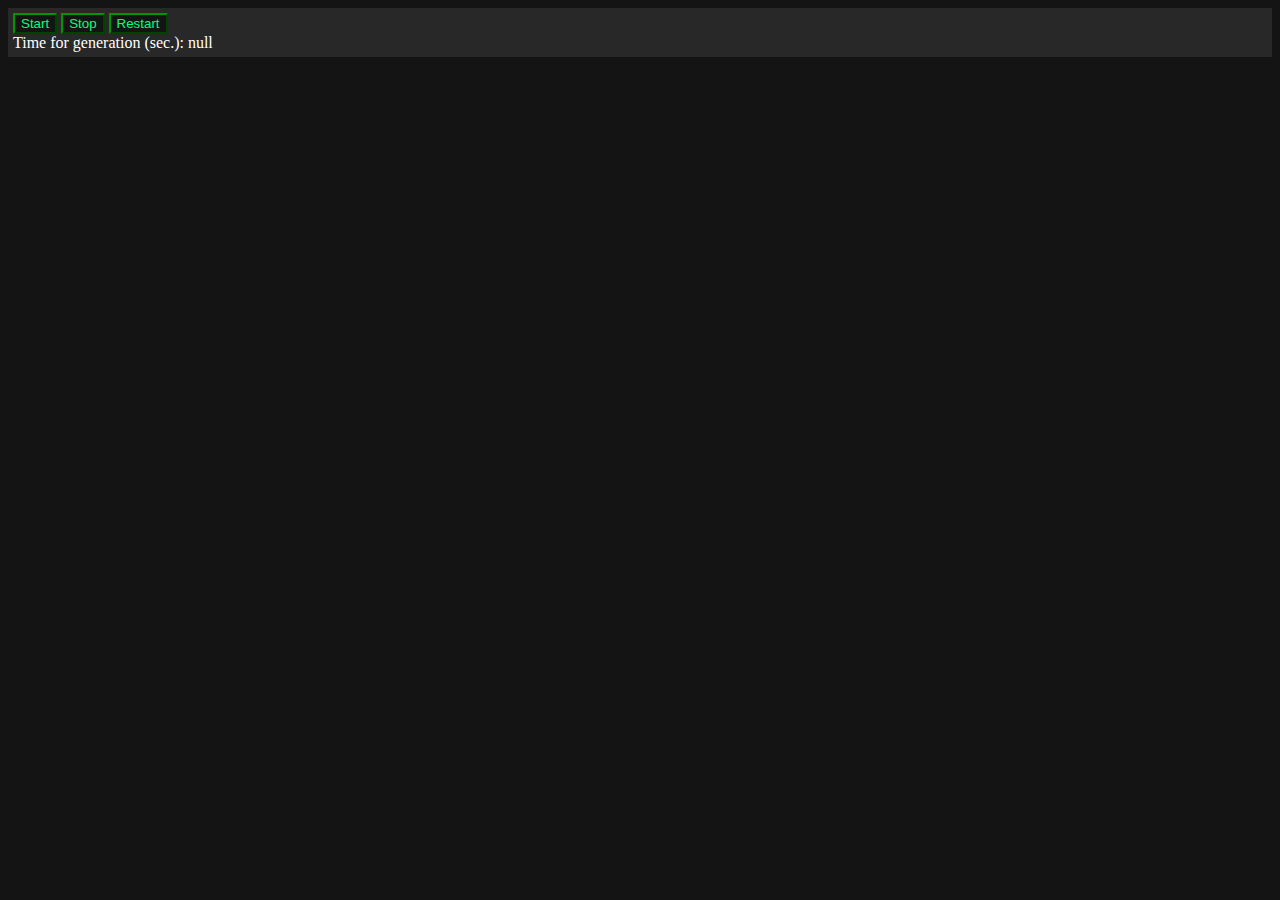
==== master/GameOfLife/index.html @ 5ba089d1 "Update index.html" ====
<!DOCTYPE html>
<html>
<head>
	<style type="text/css">
		body{color:white;user-select:none;}
		.button{
			background-color:rgb(20,20,20);
			color:springGreen;
			border-color:rgb(0,150,0);
			user-select:none;
		}
	</style>
	<title>Game Of Life</title>
</head>
<body style = "background-color:rgb(20,20,20);">
	<div id = "settings" style = "width: auto; height: auto; padding: 5px;background-color: rgb(40,40,40);">
		<button id = "start" class = "button" style = "cursor: pointer;position:relative;">Start</button>
		<button id = "stop" class = "button" style = "cursor: pointer;position:relative;">Stop</button>
		<button id = "restart" class = "button" style = "cursor: pointer;position:relative;">Restart</button>
		<br>
		Time for generation (sec.): <span id = "time" style = "user-select:none;">null</span>
	</div>
	<canvas id = "canvas" width = '300' height = '300' style = 'position: relative;'></canvas>
	<script src = "code.js"></script>
</body>
</html>
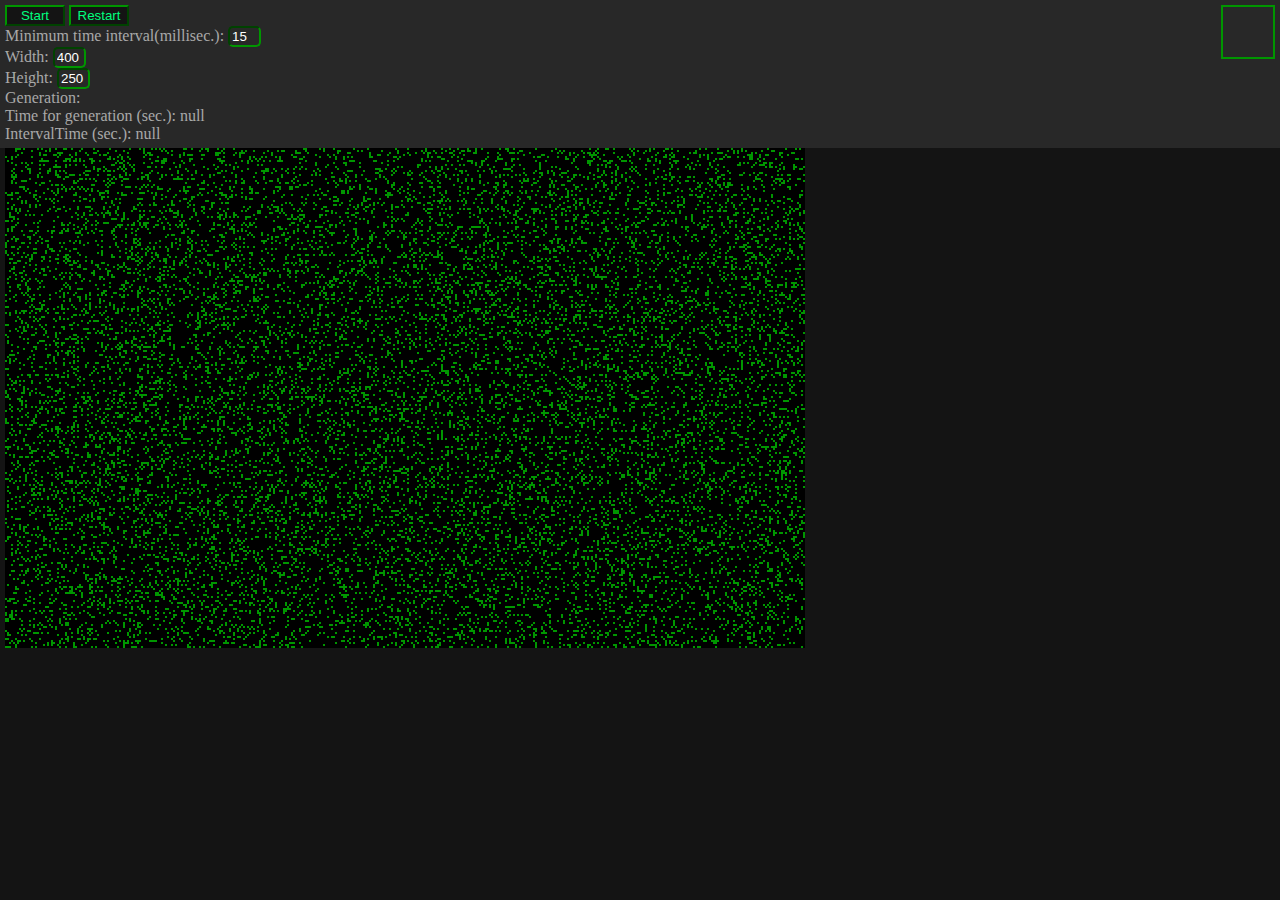
==== commit 82f8f9a7: "Update index.html" ====
--- a/master/GameOfLife/index.html
+++ b/master/GameOfLife/index.html
@@ -1,26 +1,94 @@
 <!DOCTYPE html>
 <html>
 <head>
+	<title>Game Of Life</title>
+	<link rel="shortcut icon" href="icon.png" type="image/png">
 	<style type="text/css">
-		body{color:white;user-select:none;}
+		body{
+			color:darkGrey;
+			user-select:none;
+		}
 		.button{
 			background-color:rgb(20,20,20);
 			color:springGreen;
 			border-color:rgb(0,150,0);
 			user-select:none;
+			cursor: pointer;
+			width: 60px;
+		}
+		.input1{
+			border-color:rgb(0,150,0); 
+			border-radius:5px;
+			background-color:rgb(40,40,40);
+			color:white;
 		}
 	</style>
-	<title>Game Of Life</title>
 </head>
-<body style = "background-color:rgb(20,20,20);">
-	<div id = "settings" style = "width: auto; height: auto; padding: 5px;background-color: rgb(40,40,40);">
-		<button id = "start" class = "button" style = "cursor: pointer;position:relative;">Start</button>
-		<button id = "stop" class = "button" style = "cursor: pointer;position:relative;">Stop</button>
-		<button id = "restart" class = "button" style = "cursor: pointer;position:relative;">Restart</button>
-		<br>
-		Time for generation (sec.): <span id = "time" style = "user-select:none;">null</span>
+<body>
+	<div style = "background-color: rgb(20,20,20); position: absolute; top: 0px; left: 0px; width: 100%; height: 100%;">
+		<div style = "background-color: rgb(40,40,40);">
+			<div style = "position:relative; top:0; left:0; height: auto; padding-left: 5px;padding-top: 5px;">
+				<button id = "startStop" class = "button" style = ";position:relative;">Start</button>
+				<button id = "restart" class = "button" style = "position:relative;">Restart</button>
+				<br>
+				Minimum time interval(millisec.): <input id = "minTime" class = "input1" value = "15" maxlength = "4" size = "1" type = "text">
+				<br>
+				Width: <input id = "width" class = "input1" value = "400" maxlength = "4" size = "1" type = "text">
+				<br>
+				Height: <input id = "height" class = "input1" value = "250" maxlength = "4" size = "1" type = "text">
+			</div>
+			<div id = "display" style = "position:relative; width: auto:150; height: auto; padding-left: 5px;padding-bottom: 5px;">
+				Generation: <span id = "generation">null</span>
+				<br>
+				<span id = "beforeTime">Time for generation (sec.): </span><span id = "time">null</span>
+				<br>
+				IntervalTime (sec.): <span id = "intervalTime">null</span>
+			</div>
+		</div>
+		<canvas id = "canvas" width = '300' height = '300' style = "position:relative;left: 5px;"></canvas>
+		<div id = "settingsWindow" style = "color: darkGrey; border: solid; border-width: 2px; border-color: rgb(0,150,0); background-color: rgb(40,40,40); position: fixed; top: 5px; right: 5px; width: 50px; height: 50px;">
+			<div style = "height: 50px;">
+				<span id = "span" style = "text-align: left; position: absolute; padding-left: 40px; padding-top: 15px; width: 100%; display: none;">
+					SETTINGS
+				</span>
+				<canvas id = "gear" width = "50" height = "50" style = "cursor: pointer; position: absolute; top: 0px; right: 0px;"></canvas>
+			</div>
+			<div id = "filling" style = "display: none; padding-left: 10px;">
+				Born:
+				<br>
+				<div>
+					<input class = "rule" type = "checkbox" value = "1">1
+					<input class = "rule" type = "checkbox" value = "2">2
+					<input class = "rule" type = "checkbox" value = "3" checked>3
+					<input class = "rule" type = "checkbox" value = "4">4
+					<br>
+					<input class = "rule" type = "checkbox" value = "5">5
+					<input class = "rule" type = "checkbox" value = "6">6
+					<input class = "rule" type = "checkbox" value = "7">7
+					<input class = "rule" type = "checkbox" value = "8">8
+				</div>
+				<br>
+				Live:
+				<br>
+				<div>
+					<input class = "rule" type = "checkbox" value = "1">1
+					<input class = "rule" type = "checkbox" value = "2" checked>2
+					<input class = "rule" type = "checkbox" value = "3" checked>3
+					<input class = "rule" type = "checkbox" value = "4">4
+					<br>
+					<input class = "rule" type = "checkbox" value = "5">5
+					<input class = "rule" type = "checkbox" value = "6">6
+					<input class = "rule" type = "checkbox" value = "7">7
+					<input class = "rule" type = "checkbox" value = "8">8
+				</div>
+				<br>
+				<button class = "button" id = "apply">Apply</button>
+				<div>
+					
+				</div>
+			</div>
+		</div>
 	</div>
-	<canvas id = "canvas" width = '300' height = '300' style = 'position: relative;'></canvas>
 	<script src = "code.js"></script>
 </body>
 </html>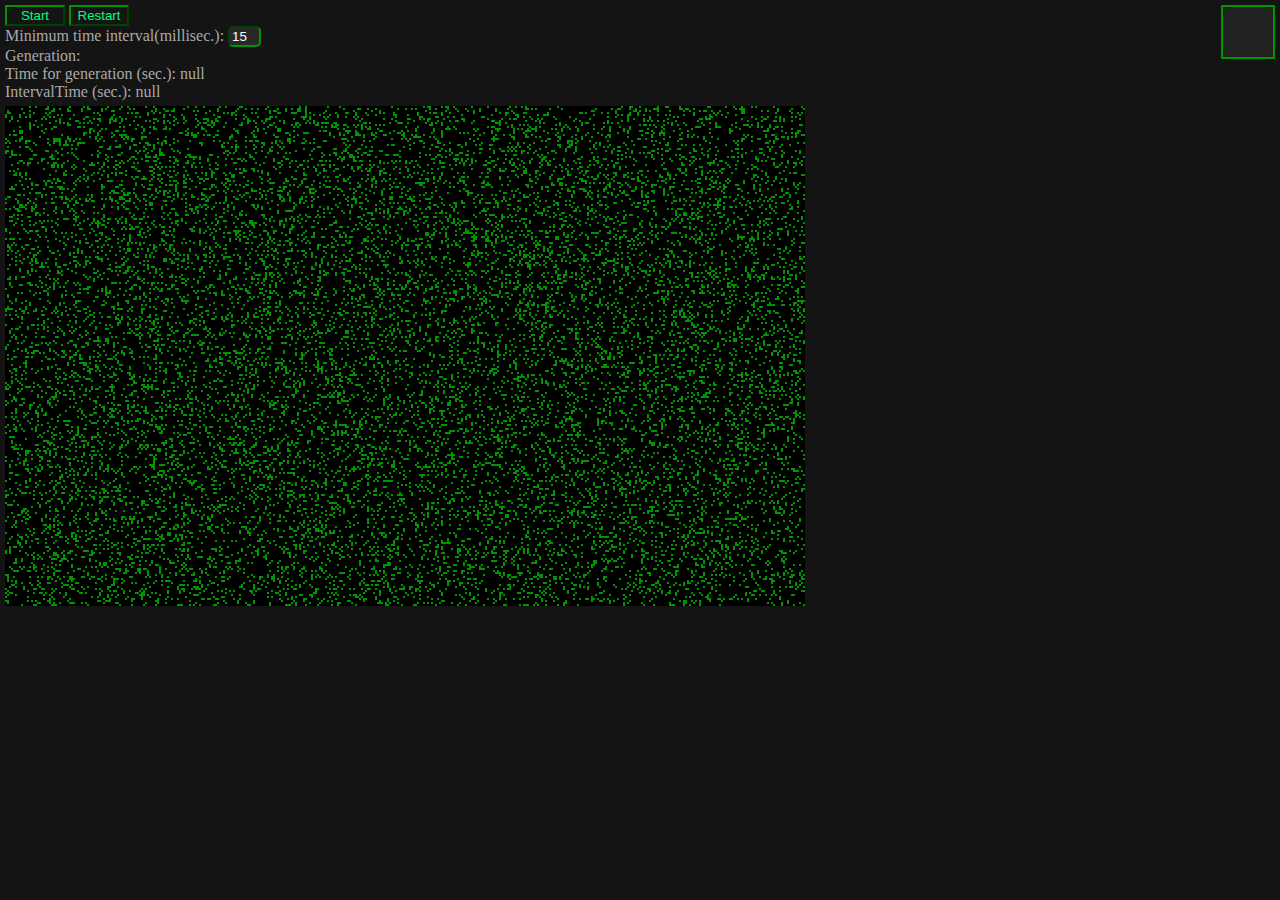
==== commit 29dcf09b: "Update index.html" ====
--- a/master/GameOfLife/index.html
+++ b/master/GameOfLife/index.html
@@ -5,37 +5,33 @@
 	<link rel="shortcut icon" href="icon.png" type="image/png">
 	<style type="text/css">
 		body{
-			color:darkGrey;
-			user-select:none;
+			color: darkGrey;
+			user-select: none;
 		}
 		.button{
-			background-color:rgb(20,20,20);
-			color:springGreen;
-			border-color:rgb(0,150,0);
-			user-select:none;
+			background-color: rgb(20,20,20);
+			color: springGreen;
+			border-color: rgb(0,150,0);
+			user-select: none;
 			cursor: pointer;
 			width: 60px;
 		}
 		.input1{
-			border-color:rgb(0,150,0); 
-			border-radius:5px;
-			background-color:rgb(40,40,40);
-			color:white;
+			border-color: rgb(0,150,0); 
+			border-radius: 5px;
+			background-color: rgb(40,40,40);
+			color: white;
 		}
 	</style>
 </head>
 <body>
 	<div style = "background-color: rgb(20,20,20); position: absolute; top: 0px; left: 0px; width: 100%; height: 100%;">
-		<div style = "background-color: rgb(40,40,40);">
+		<div style = "background-color: rgb(20,20,20);">
 			<div style = "position:relative; top:0; left:0; height: auto; padding-left: 5px;padding-top: 5px;">
 				<button id = "startStop" class = "button" style = ";position:relative;">Start</button>
 				<button id = "restart" class = "button" style = "position:relative;">Restart</button>
 				<br>
 				Minimum time interval(millisec.): <input id = "minTime" class = "input1" value = "15" maxlength = "4" size = "1" type = "text">
-				<br>
-				Width: <input id = "width" class = "input1" value = "400" maxlength = "4" size = "1" type = "text">
-				<br>
-				Height: <input id = "height" class = "input1" value = "250" maxlength = "4" size = "1" type = "text">
 			</div>
 			<div id = "display" style = "position:relative; width: auto:150; height: auto; padding-left: 5px;padding-bottom: 5px;">
 				Generation: <span id = "generation">null</span>
@@ -46,46 +42,55 @@
 			</div>
 		</div>
 		<canvas id = "canvas" width = '300' height = '300' style = "position:relative;left: 5px;"></canvas>
-		<div id = "settingsWindow" style = "color: darkGrey; border: solid; border-width: 2px; border-color: rgb(0,150,0); background-color: rgb(40,40,40); position: fixed; top: 5px; right: 5px; width: 50px; height: 50px;">
+		<div id = "settingsWindow" style = "color: darkGrey; border: solid; border-width: 2px; border-color: rgb(0,150,0); background-color: rgba(40,40,40,0.75); position: fixed; top: 5px; right: 5px; width: 50px; height: 50px;">
 			<div style = "height: 50px;">
 				<span id = "span" style = "text-align: left; position: absolute; padding-left: 40px; padding-top: 15px; width: 100%; display: none;">
 					SETTINGS
 				</span>
 				<canvas id = "gear" width = "50" height = "50" style = "cursor: pointer; position: absolute; top: 0px; right: 0px;"></canvas>
 			</div>
-			<div id = "filling" style = "display: none; padding-left: 10px;">
-				Born:
-				<br>
-				<div>
-					<input class = "rule" type = "checkbox" value = "1">1
-					<input class = "rule" type = "checkbox" value = "2">2
-					<input class = "rule" type = "checkbox" value = "3" checked>3
-					<input class = "rule" type = "checkbox" value = "4">4
+			<div id = "filling" style = "display: none;">
+				<div id = "rules" style = "padding-left: 10px;">
+					Born:
 					<br>
-					<input class = "rule" type = "checkbox" value = "5">5
-					<input class = "rule" type = "checkbox" value = "6">6
-					<input class = "rule" type = "checkbox" value = "7">7
-					<input class = "rule" type = "checkbox" value = "8">8
+					<div>
+						<input class = "rule" type = "checkbox">1
+						<input class = "rule" type = "checkbox">2
+						<input class = "rule" type = "checkbox" checked>3
+						<input class = "rule" type = "checkbox">4
+						<br>
+						<input class = "rule" type = "checkbox">5
+						<input class = "rule" type = "checkbox">6
+						<input class = "rule" type = "checkbox">7
+						<input class = "rule" type = "checkbox">8
+					</div>
+					<br>
+					Live:
+					<br>
+					<div>
+						<input class = "rule" type = "checkbox">1
+						<input class = "rule" type = "checkbox" checked>2
+						<input class = "rule" type = "checkbox" checked>3
+						<input class = "rule" type = "checkbox">4
+						<br>
+						<input class = "rule" type = "checkbox">5
+						<input class = "rule" type = "checkbox">6
+						<input class = "rule" type = "checkbox">7
+						<input class = "rule" type = "checkbox">8
+					</div>
+					<br>
+					<button class = "button" id = "apply">Apply</button>
 				</div>
-				<br>
-				Live:
-				<br>
-				<div>
-					<input class = "rule" type = "checkbox" value = "1">1
-					<input class = "rule" type = "checkbox" value = "2" checked>2
-					<input class = "rule" type = "checkbox" value = "3" checked>3
-					<input class = "rule" type = "checkbox" value = "4">4
+				<hr style = "border-color: darkGrey;"/>
+				<div id = "other" style = "padding-left: 10px;">
+					Border: <span id = "userBorder" style = "cursor: pointer; color: red;">Off</span>
 					<br>
-					<input class = "rule" type = "checkbox" value = "5">5
-					<input class = "rule" type = "checkbox" value = "6">6
-					<input class = "rule" type = "checkbox" value = "7">7
-					<input class = "rule" type = "checkbox" value = "8">8
-				</div>
-				<br>
-				<button class = "button" id = "apply">Apply</button>
-				<div>
-					
-				</div>
+					Width: <input id = "width" class = "input1" value = "400" maxlength = "4" size = "1" type = "text">
+					<br>
+					Height: <input id = "height" class = "input1" value = "250" maxlength = "4" size = "1" type = "text">
+					<br>
+					Cell size: <input id = "pxlSize" class = "input1" value = "2" maxLength = "2" size = "1" type="text">
+					</div>
 			</div>
 		</div>
 	</div>
